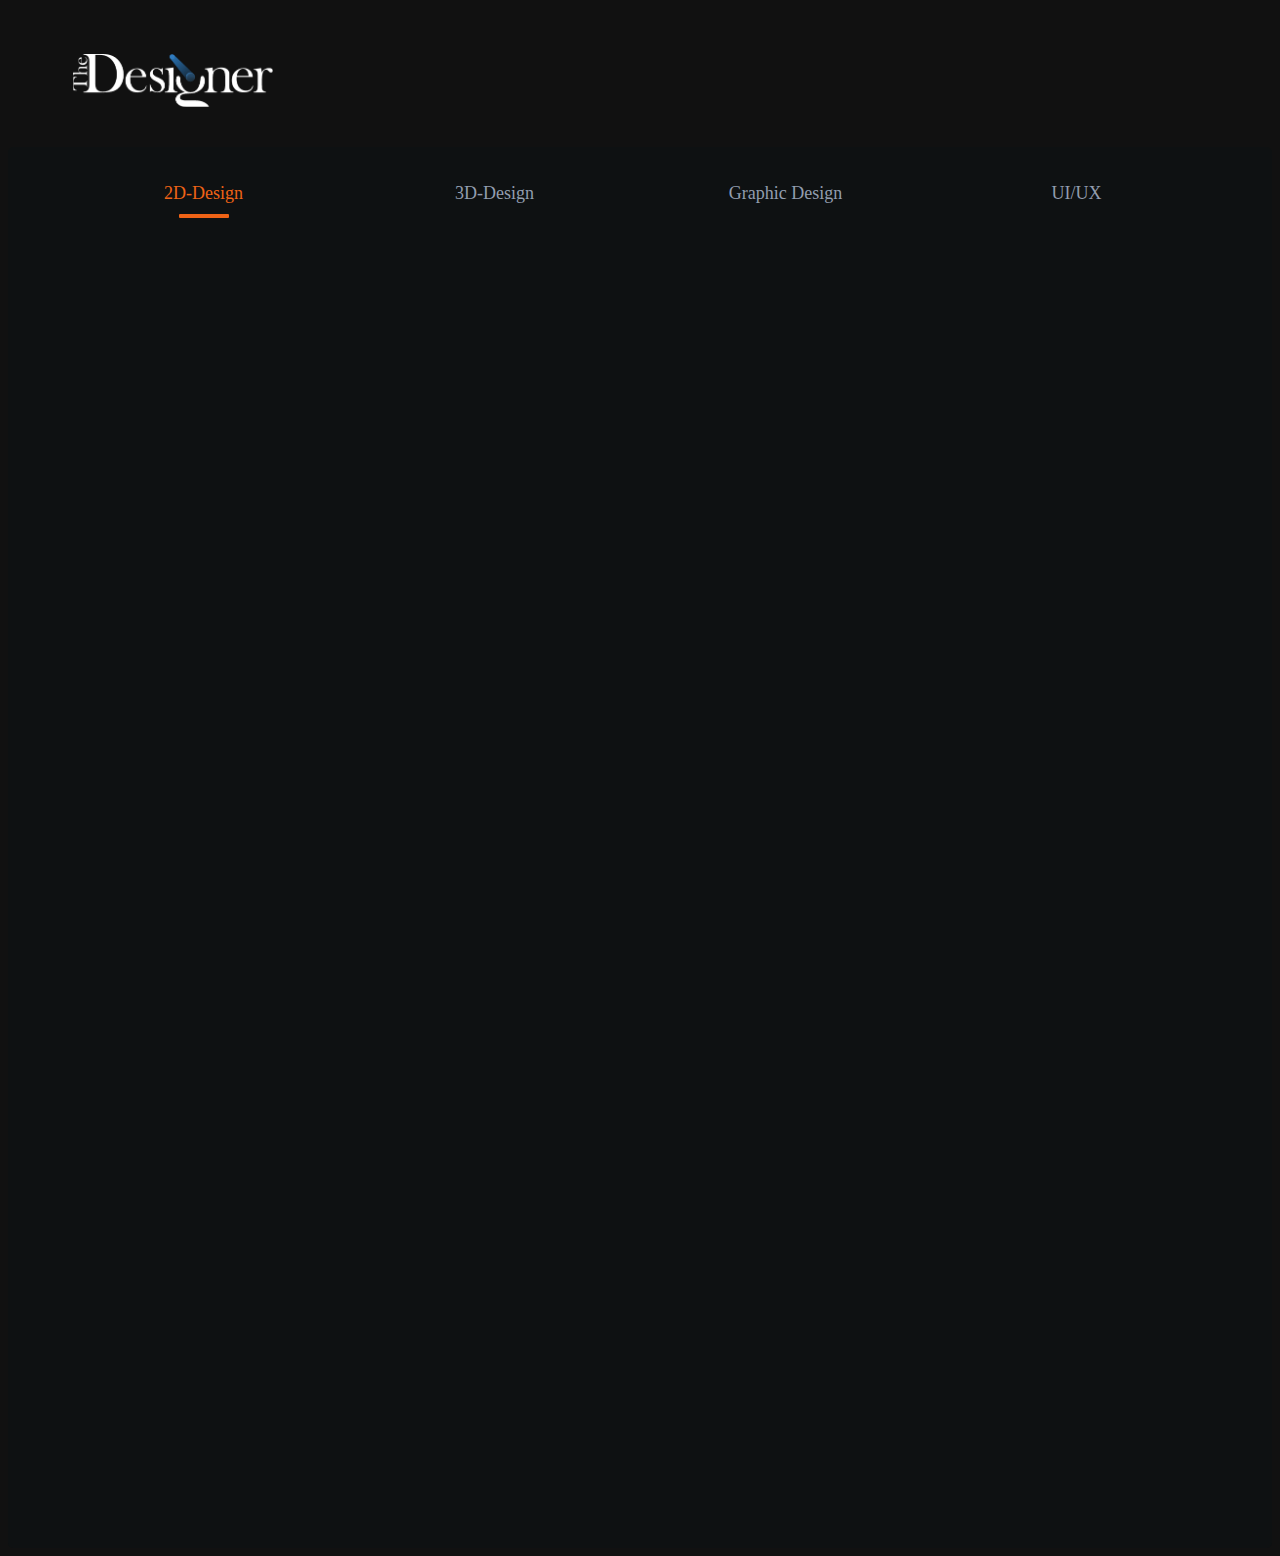
==== portfolio.html @ 878652f1 "Responsivness" ====
<!DOCTYPE html>
<html lang="en">
<head>
    <meta charset="UTF-8">
    <meta name="viewport" content="width=device-width, initial-scale=1.0">
    <link rel="shortcut icon" href="images/favicon.jpeg" type="image/x-icon">
    <link rel="stylesheet" href="Portfolio.css">
    <title>Portfolio</title>
</head>
<body>
    <div class="navbar-container">
        <a href="index.html#"><img src="images/logo.png" class="logo"></a>
    </div>
    <br>
    <br>
    <section>
        <div class="rt-container">
              <div class="col-rt-12">
                  <div class="Scriptcontent">
                  
                <!-- Start Tabs HTML -->
                <div class="tabs">
      
      <input type="radio" id="tab1" name="tab-control" checked>
      <input type="radio" id="tab2" name="tab-control">
      <input type="radio" id="tab3" name="tab-control">  
      <input type="radio" id="tab4" name="tab-control">
      <ul>
        <li title="Features"><label for="tab1" role="button"><span>2D-Design</span></label></li>
        <li title="Delivery Contents"><label for="tab2" role="button"><span>3D-Design</span></label></li>
        <li title="Shipping"><label for="tab3" role="button"><span>Graphic Design</span></label></li>    <li title="Returns"><label for="tab4" role="button"><span>UI/UX</span></label></li>
      </ul>
      
      <div class="slider"><div class="indicator"></div></div>
      <div class="content"> 
        <section>
            <div class="col-rt-12">
              <div class="horizontalScroll">
                <div class="item">
                  <div class="bg" style="background-image: url(images/2d-design/chimera\ 26\ may\ tanveer\ 2-2.jpg)"></div>
                </div>
                <div class="item">
                  <div class="bg" style="background-image: url(images/2d-design/cyber\ porny\ char\ 10\ june\ tanveer\ 1.jpg)"></div>
                </div>
                <div class="item">
                  <div class="bg" style="background-image: url(images/2d-design/eorzea\ jackpot\ 15\ july\ tanveer\ personal\ 1.jpg)"></div>
                </div>
                <div class="item">
                  <div class="bg" style="background-image: url(images/2d-design/girl\ full\ 14\ july\ mir\ personal.jpg)"></div>
                </div>
                <div class="item">
                  <div class="bg" style="background-image: url(images/2d-design/hip\ hop\ eyebrow\ up\ 21\ june\ tanveer\ 3_2.jpg)"></div>
                </div>
                <div class="item">
                  <div class="bg" style="background-image: url(images/2d-design/leo\ 6\ june\ tanveer\ 1.jpg)"></div>
                </div>
                <div class="item">
                  <div class="bg" style="background-image: url(images/2d-design/medusa\ 1-2.jpg)"></div>
                </div><div class="item">
                  <div class="bg" style="background-image: url(images/2d-design/ninja\ 4th\ may\ \(kazim\)\ 5.jpg)"></div>
                </div><div class="item">
                  <div class="bg" style="background-image: url(images/2d-design/racoon\ rocket\ 1.jpg)"></div>
                </div><div class="item">
                  <div class="bg" style="background-image: url(images/2d-design/rainbow\ wolf\ 10\ june\ tanveer\ 2-2.jpg)"></div>
                </div>
              </div>
               
        
            </div>
        </section>                    
        <section>
            <div class="col-rt-12">
        
                <div class="horizontalScroll">
                  <div class="item">
                    <div class="bg" style="background-image: url(images/3D-design/_001\ \(35\).jpg)"></div>
                  </div>
                  <div class="item">
                    <div class="bg" style="background-image: url(images/3D-design/Character_03\ \(18\).jpg)"></div>
                  </div>
                  <div class="item">
                    <div class="bg" style="background-image: url(images/3D-design/ezgif.com-video-to-gif\ \(1\).gif)"></div>
                  </div>
                  <div class="item">
                  <div class="bg" style="background-image: url(images/3D-design/Environment_01\ \(3\).jpg)"></div>
                  </div>
                  <div class="item">
                    <div class="bg" style="background-image: url(images/3D-design/NFT_01\ \(28\).jpg)"></div>
                  </div>
                  <div class="item">
                    <div class="bg" style="background-image: url(images/3D-design/ezgif.com-video-to-gif.gif)"></div>
                  </div>
                  <div class="item">
                    <div class="bg" style="background-image: url(images/3D-design/Product_03\ \(6\).jpg)"></div>
                  </div>
                </div>
               
        
            </div>
        </section>
            <section>
                <div class="col-rt-12">
        
                    <div class="horizontalScroll">
                      <div class="item">
                        <div class="bg" style="background-image: url(images/graphic-design/cth+post+5+gif.gif)"></div>
                      </div>
                      <div class="item">
                        <div class="bg" style="background-image: url(images/graphic-design/1695100658923.jpeg)"></div>
                      </div>
                      <div class="item">
                        <div class="bg" style="background-image: url(images/graphic-design/cth+post+6-3.jpg)"></div>
                      </div>
                      <div class="item">
                        <div class="bg" style="background-image: url(images/graphic-design/logo-02.jpg)"></div>
                      </div>
                      <div class="item">
                        <div class="bg" style="background-image: url(images/graphic-design/1695100660078.jpeg)"></div>
                      </div>
                      <div class="item">
                        <div class="bg" style="background-image: url(images/graphic-design/post+3.jpg)"></div>
                      </div>
                      <div class="item">
                        <div class="bg" style="background-image: url(images/graphic-design/oro+2.jpg)"></div>
                      </div>
                      <div class="item">
                        <div class="bg" style="background-image: url(images/graphic-design/al-tayyab\ leather\ goods\ 2\ copy1.jpg)"></div>
                      </div>
                    </div>
                   
            
                </div>
            </section >
            <section>
              <div class="image-wrap">
                    <img src="images/uiux/carwash.jpg" />
            </div>
            </section>
      </div>
    </div> 

    <!-- End Tabs HTML -->
               
                </div>
            </div>
        </div>
    </section>


    <script async src="https://www.googletagmanager.com/gtag/js?id=UA-76614800-1"></script>
    <script>
      window.dataLayer = window.dataLayer || [];
      function gtag(){dataLayer.push(arguments);}
      gtag('js', new Date());
    
      gtag('config', 'UA-76614800-1');
    </script>

</body>
</html>
---- Portfolio.css ----
pr* {
    padding: 0;
    margin: 0;
    font-family: textFont;
}

@font-face {
    font-family: headingFont;
    src: url(images/fonts/alacrity\ sans\ regular.ttf); 
}

@font-face {
    font-family: textFont;
    src: url(images/fonts/alacrity\ sans\ regular.ttf);
}

body {
    background-color: #0E1112;
    color: #fff;
    overflow-x: hidden;
}

html {
    scroll-behavior: smooth;
}
.navbar {
    position: fixed;
    top: 0;
    left: 0;
    width: 100%;
    background-color: transparent;
    z-index: 9999;
    transition: background-color 0.5s ease;
    color: #fff;
    height: fit-content;
    border-bottom: rgba(255, 255, 255, 0.199) 1px solid;
}

.navbar.scrolled {
    background-color: #0e11127e;
}

.logo {
    margin-left: 65px;
    width: 200px;
    margin-top: 46px;
}

.tabs {
    left: 50%;
    -webkit-transform: translateX(-50%);
            transform: translateX(-50%);
    position: relative;
    background: #0E1112;
    padding: 20px 50px;
    width: 100%;
    border-radius: 5px;
    min-width: 240px;
    min-height: 500px;
   overflow: auto;
}
.tabs input[name="tab-control"] {
    display: none;
}
.tabs .content section h2, .tabs ul li label {
    font-size: 18px;
    color: #428bff;
}
.tabs ul {
    list-style-type: none;
    padding-left: 0;
    display: -webkit-box;
    display: flex;
    -webkit-box-orient: horizontal;
    -webkit-box-direction: normal;
            flex-direction: row;
    margin-bottom: 10px;
    -webkit-box-pack: justify;
            justify-content: space-between;
    -webkit-box-align: end;
            align-items: flex-end;
    flex-wrap: wrap;
}
.tabs ul li {
    box-sizing: border-box;
    -webkit-box-flex: 1;
            flex: 1;
    width: 25%;
    padding: 0 10px;
    text-align: center;
}
.tabs ul li label {
    -webkit-transition: all 0.3s ease-in-out;
    transition: all 0.3s ease-in-out;
    color: #929daf;
    padding: 5px auto;
    overflow: hidden;
    text-overflow: ellipsis;
    display: block;
    cursor: pointer;
    -webkit-transition: all 0.2s ease-in-out;
    transition: all 0.2s ease-in-out;
    white-space: nowrap;
    -webkit-touch-callout: none;
    user-select: none;
}
.tabs ul li label:hover, .tabs ul li label:focus, .tabs ul li label:active {
    outline: 0;
    color: #EF6316;
}

.tabs .slider {
    position: relative;
    width: 25%;
    -webkit-transition: all 0.33s cubic-bezier(0.38, 0.8, 0.32, 1.07);
    transition: all 0.33s cubic-bezier(0.38, 0.8, 0.32, 1.07);
}
.tabs .slider .indicator {
    position: relative;
    width: 50px;
    max-width: 100%;
    margin: 0 auto;
    height: 4px;
    background: #EF6316;
    border-radius: 1px;
}
.tabs .content {
    margin-top: 30px;
}
.tabs .content section {
    display: none;
    -webkit-animation-name: content;
            animation-name: content;
    -webkit-animation-direction: normal;
            animation-direction: normal;
    -webkit-animation-duration: 0.3s;
            animation-duration: 0.3s;
    -webkit-animation-timing-function: ease-in-out;
            animation-timing-function: ease-in-out;
    -webkit-animation-iteration-count: 1;
            animation-iteration-count: 1;
    line-height: 1.4;
}

.tabs input[name="tab-control"]:nth-of-type(1):checked ~ ul > li:nth-child(1) > label {
    cursor: default;
    color: #EF6316;
}

@media (max-width: 600px) {
    .tabs input[name="tab-control"]:nth-of-type(1):checked ~ ul > li:nth-child(1) > label {
        background: rgba(0, 0, 0, 0.08);
   }
}
.tabs input[name="tab-control"]:nth-of-type(1):checked ~ .slider {
    -webkit-transform: translateX(0%);
            transform: translateX(0%);
}
.tabs input[name="tab-control"]:nth-of-type(1):checked ~ .content > section:nth-child(1) {
    display: block;
}
.tabs input[name="tab-control"]:nth-of-type(2):checked ~ ul > li:nth-child(2) > label {
    cursor: default;
    color: #EF6316;
}

@media (max-width: 600px) {
    .tabs input[name="tab-control"]:nth-of-type(2):checked ~ ul > li:nth-child(2) > label {
        background: rgba(0, 0, 0, 0.08);
   }
}
.tabs input[name="tab-control"]:nth-of-type(2):checked ~ .slider {
    -webkit-transform: translateX(100%);
            transform: translateX(100%);
}
.tabs input[name="tab-control"]:nth-of-type(2):checked ~ .content > section:nth-child(2) {
    display: block;
}
.tabs input[name="tab-control"]:nth-of-type(3):checked ~ ul > li:nth-child(3) > label {
    cursor: default;
    color: #EF6316;
}

@media (max-width: 600px) {
    .tabs input[name="tab-control"]:nth-of-type(3):checked ~ ul > li:nth-child(3) > label {
        background: rgba(0, 0, 0, 0.08);
   }
}
.tabs input[name="tab-control"]:nth-of-type(3):checked ~ .slider {
    -webkit-transform: translateX(200%);
            transform: translateX(200%);
}
.tabs input[name="tab-control"]:nth-of-type(3):checked ~ .content > section:nth-child(3) {
    display: block;
}
.tabs input[name="tab-control"]:nth-of-type(4):checked ~ ul > li:nth-child(4) > label {
    cursor: default;
    color: #EF6316;
}

@media (max-width: 600px) {
    .tabs input[name="tab-control"]:nth-of-type(4):checked ~ ul > li:nth-child(4) > label {
        background: rgba(0, 0, 0, 0.08);
   }
}
.tabs input[name="tab-control"]:nth-of-type(4):checked ~ .slider {
    -webkit-transform: translateX(300%);
            transform: translateX(300%);
}
.tabs input[name="tab-control"]:nth-of-type(4):checked ~ .content > section:nth-child(4) {
    display: block;
}
@-webkit-keyframes content {
    from {
        opacity: 0;
        -webkit-transform: translateY(5%);
                transform: translateY(5%);
   }
    to {
        opacity: 1;
        -webkit-transform: translateY(0%);
                transform: translateY(0%);
   }
}
@keyframes content {
    from {
        opacity: 0;
        -webkit-transform: translateY(5%);
                transform: translateY(5%);
   }
    to {
        opacity: 1;
        -webkit-transform: translateY(0%);
                transform: translateY(0%);
   }
}
@media (max-width: 1000px) {
    .tabs ul li label {
        white-space: initial;
   }
}

::-webkit-scrollbar {
    width: 1px;
    height: 1px;
  }
  
  ::-webkit-scrollbar-button {
    width: 1px;
    height: 1px;
  }
  
  *,
  *::after,
  *::before {
    box-sizing: border-box;
  }
  
  body {
    overflow: hidden;
    background:#111;
  }
  
  .horizontalScroll {
    width: 100vh;
    height: 100vw;
    overflow-y: auto;
    overflow-x: hidden;
  
    padding: 30px;
    -webkit-transform-origin: right top;
            transform-origin: right top;
    -webkit-transform: rotate(-90deg) translate3d(0, -100vh, 0);
            transform: rotate(-90deg) translate3d(0, -100vh, 0);
  }
  .horizontalScroll > * {
    -webkit-transform-origin: left top;
            transform-origin: left top;
    -webkit-transform: rotate(90deg) translate3d(0, calc(-100vh + 60px), 0);
            transform: rotate(90deg) translate3d(0, calc(-100vh + 60px), 0);
  }
  .item {
      width: calc(61vh - 60px);
      height: calc(56vh - 60px);
      background: #0E1112;
      position: relative;
  }
  .item:not(:first-child) {
    margin-top: 30px;
  }
  .item .bg {
    position: absolute;
    top: 0;
    right: 0;
    bottom: 0;
    left: 0;
    background: no-repeat center center / cover;
    background-blend-mode: luminosity;
  }
  .items {
    width: 400px;
    height: 400px;
    overflow: hidden;
    cursor: pointer;
    margin-top: 50px;
    align-items: rigth;
  }
  
  .items img {
    object-fit: cover;
    width: 100%;
    transform: translateY(0);
    transition: 6s ease-out;
  }
  
  .items:hover img {
    object-fit: cover;
    transform: translateY(calc(-100% + 400px));
    transition: 6s ease-out;
  }
  
  .image-wrap {
    width: 300px;
    height: 300px;
    overflow: hidden;
    margin: 50px auto;
}
.image-wrap img {
    width: 200%;
    height: 200%;
    object-fit: cover;
    object-position: top center;
    transition: all 15s ease-in-out;
}
.image-wrap:hover img {
    object-position: bottom center;
}
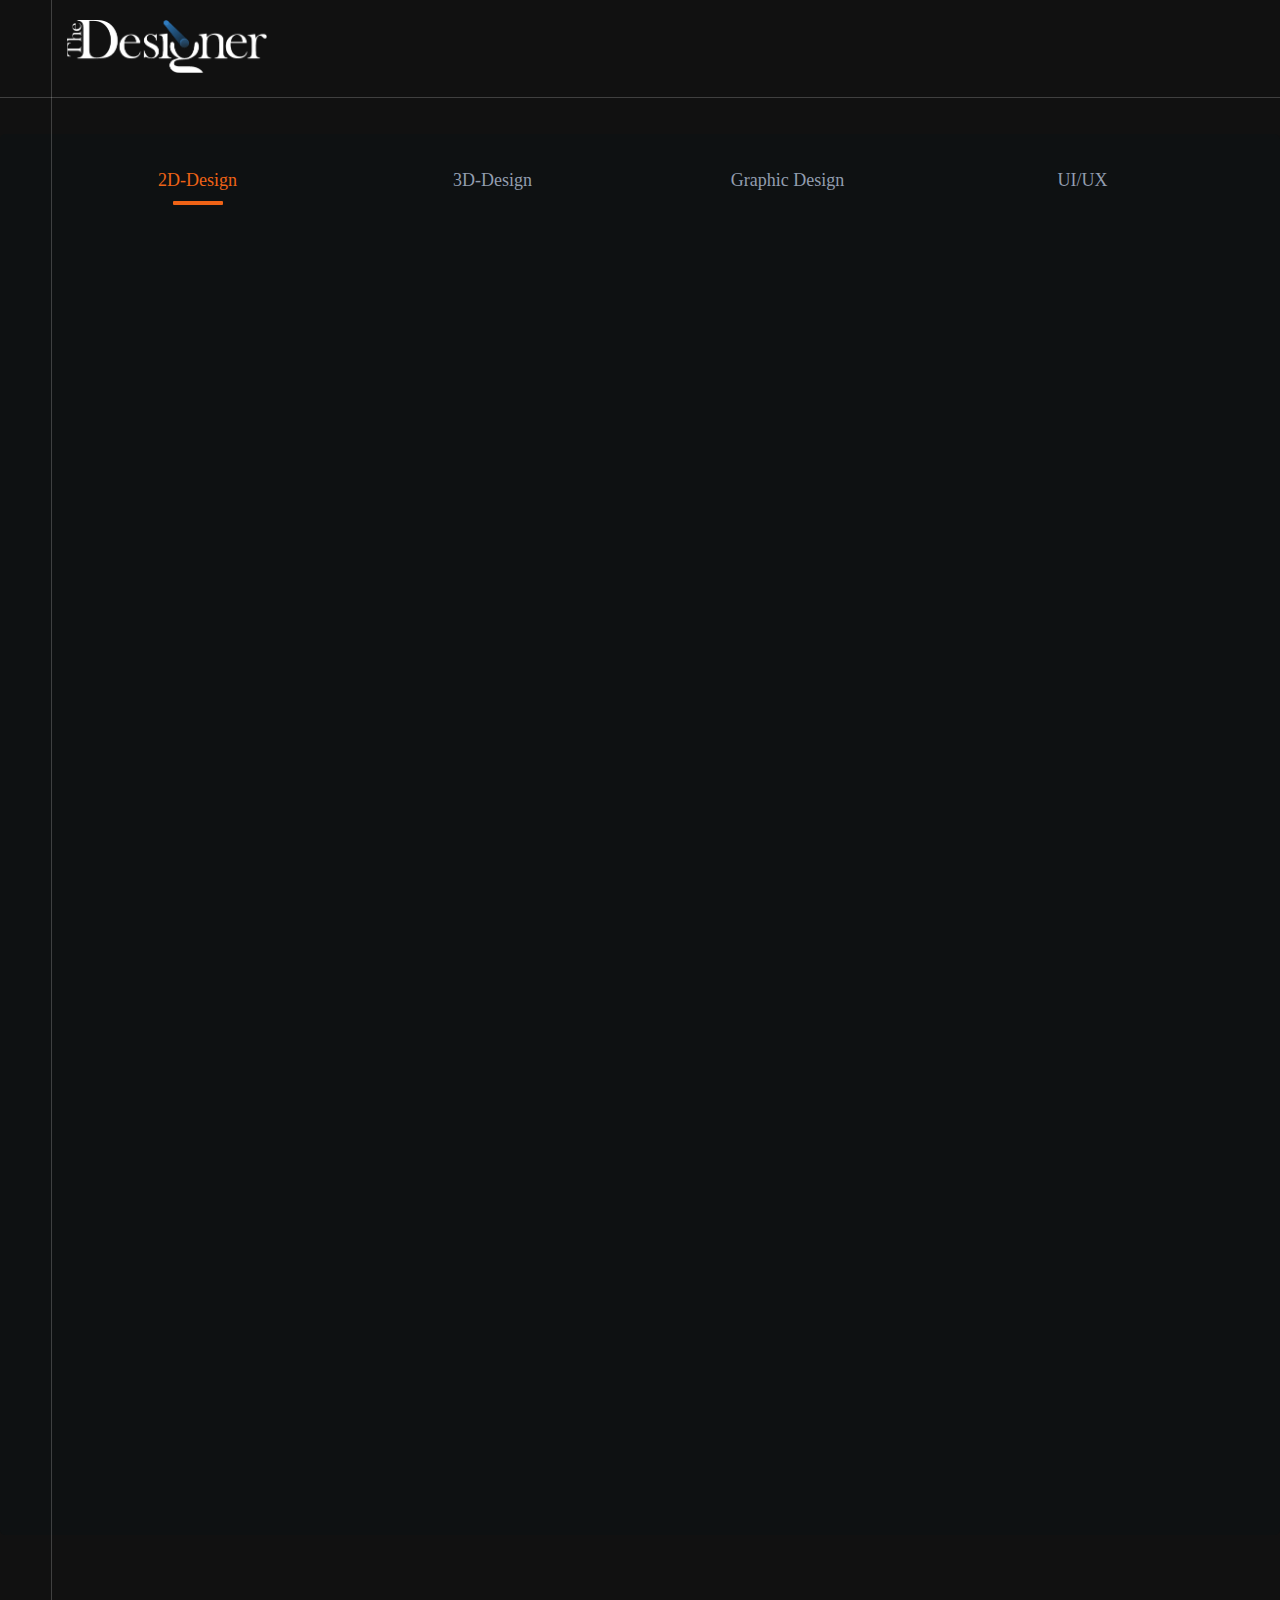
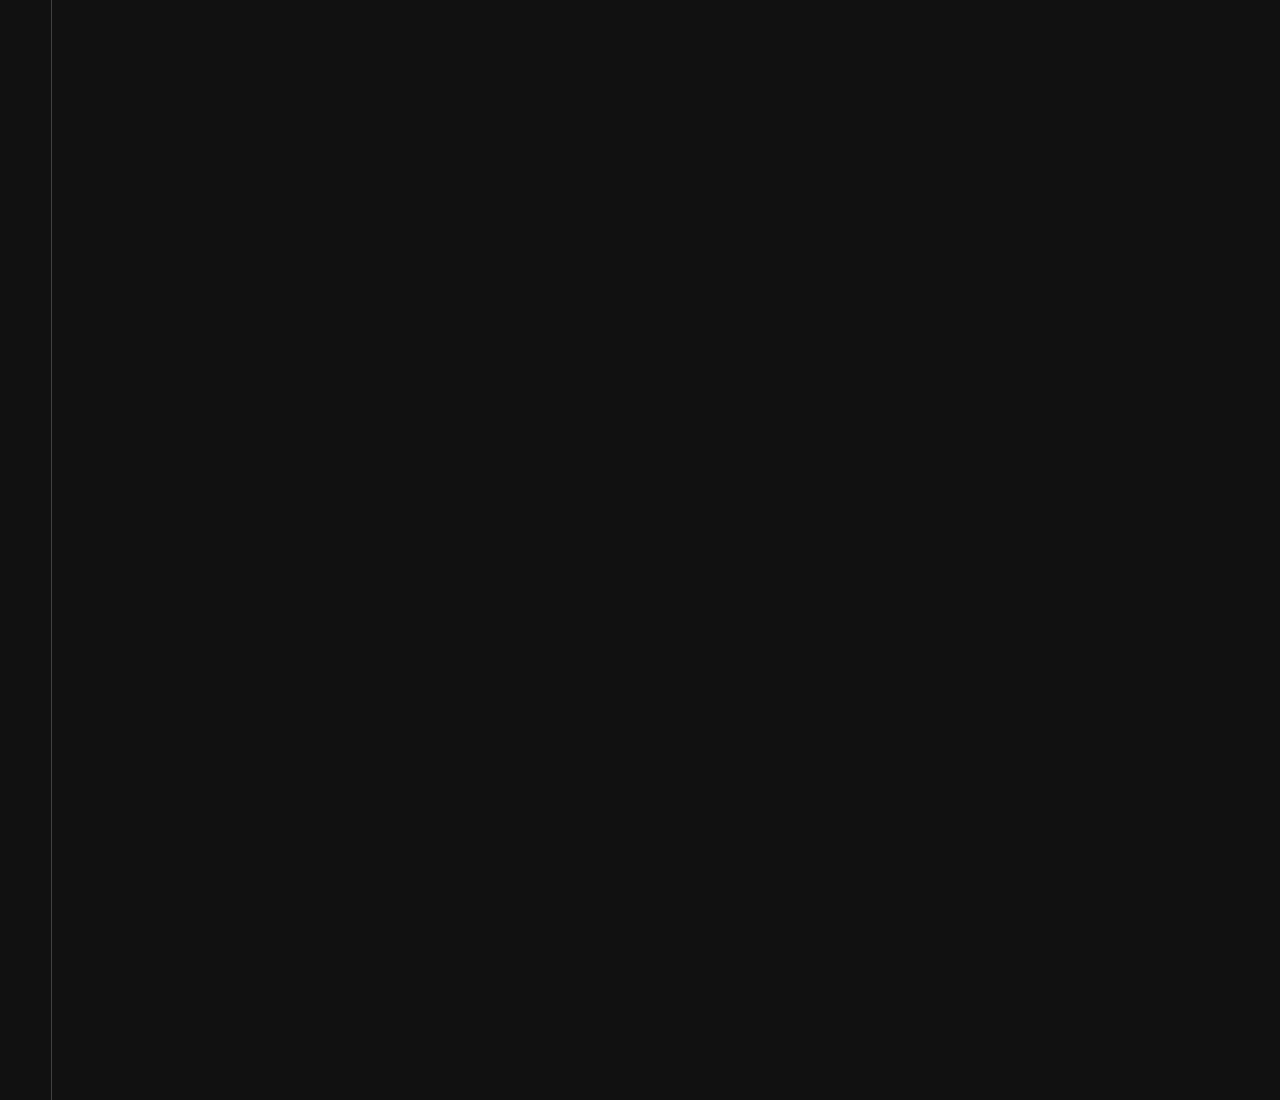
==== commit dfcf7f1c: "worked on portfolio page logo and lines" ====
--- a/portfolio.html
+++ b/portfolio.html
@@ -1,160 +1,184 @@
 <!DOCTYPE html>
 <html lang="en">
+
 <head>
-    <meta charset="UTF-8">
-    <meta name="viewport" content="width=device-width, initial-scale=1.0">
-    <link rel="shortcut icon" href="images/favicon.jpeg" type="image/x-icon">
-    <link rel="stylesheet" href="Portfolio.css">
-    <title>Portfolio</title>
+  <meta charset="UTF-8">
+  <meta name="viewport" content="width=device-width, initial-scale=1.0">
+  <link rel="shortcut icon" href="images/favicon.jpeg" type="image/x-icon">
+  <link rel="stylesheet" href="Portfolio.css">
+  <title>Portfolio</title>
 </head>
+
 <body>
-    <div class="navbar-container">
-        <a href="index.html#"><img src="images/logo.png" class="logo"></a>
-    </div>
-    <br>
-    <br>
-    <section>
-        <div class="rt-container">
-              <div class="col-rt-12">
-                  <div class="Scriptcontent">
-                  
-                <!-- Start Tabs HTML -->
-                <div class="tabs">
-      
-      <input type="radio" id="tab1" name="tab-control" checked>
-      <input type="radio" id="tab2" name="tab-control">
-      <input type="radio" id="tab3" name="tab-control">  
-      <input type="radio" id="tab4" name="tab-control">
-      <ul>
-        <li title="Features"><label for="tab1" role="button"><span>2D-Design</span></label></li>
-        <li title="Delivery Contents"><label for="tab2" role="button"><span>3D-Design</span></label></li>
-        <li title="Shipping"><label for="tab3" role="button"><span>Graphic Design</span></label></li>    <li title="Returns"><label for="tab4" role="button"><span>UI/UX</span></label></li>
-      </ul>
-      
-      <div class="slider"><div class="indicator"></div></div>
-      <div class="content"> 
-        <section>
-            <div class="col-rt-12">
-              <div class="horizontalScroll">
-                <div class="item">
-                  <div class="bg" style="background-image: url(images/2d-design/chimera\ 26\ may\ tanveer\ 2-2.jpg)"></div>
-                </div>
-                <div class="item">
-                  <div class="bg" style="background-image: url(images/2d-design/cyber\ porny\ char\ 10\ june\ tanveer\ 1.jpg)"></div>
-                </div>
-                <div class="item">
-                  <div class="bg" style="background-image: url(images/2d-design/eorzea\ jackpot\ 15\ july\ tanveer\ personal\ 1.jpg)"></div>
-                </div>
-                <div class="item">
-                  <div class="bg" style="background-image: url(images/2d-design/girl\ full\ 14\ july\ mir\ personal.jpg)"></div>
-                </div>
-                <div class="item">
-                  <div class="bg" style="background-image: url(images/2d-design/hip\ hop\ eyebrow\ up\ 21\ june\ tanveer\ 3_2.jpg)"></div>
-                </div>
-                <div class="item">
-                  <div class="bg" style="background-image: url(images/2d-design/leo\ 6\ june\ tanveer\ 1.jpg)"></div>
-                </div>
-                <div class="item">
-                  <div class="bg" style="background-image: url(images/2d-design/medusa\ 1-2.jpg)"></div>
-                </div><div class="item">
-                  <div class="bg" style="background-image: url(images/2d-design/ninja\ 4th\ may\ \(kazim\)\ 5.jpg)"></div>
-                </div><div class="item">
-                  <div class="bg" style="background-image: url(images/2d-design/racoon\ rocket\ 1.jpg)"></div>
-                </div><div class="item">
-                  <div class="bg" style="background-image: url(images/2d-design/rainbow\ wolf\ 10\ june\ tanveer\ 2-2.jpg)"></div>
-                </div>
-              </div>
-               
-        
+  <div class="lined"></div>
+  <div class="navbar-container">
+    <a href="index.html#"><img src="images/logo.png" class="logo"></a>
+  </div>
+  <br>
+  <br>
+  <section>
+    <div class="rt-container">
+      <div class="col-rt-12">
+        <div class="Scriptcontent">
+
+          <!-- Start Tabs HTML -->
+          <div class="tabs">
+
+            <input type="radio" id="tab1" name="tab-control" checked>
+            <input type="radio" id="tab2" name="tab-control">
+            <input type="radio" id="tab3" name="tab-control">
+            <input type="radio" id="tab4" name="tab-control">
+            <ul>
+              <li title="Features"><label for="tab1" role="button"><span>2D-Design</span></label></li>
+              <li title="Delivery Contents"><label for="tab2" role="button"><span>3D-Design</span></label></li>
+              <li title="Shipping"><label for="tab3" role="button"><span>Graphic Design</span></label></li>
+              <li title="Returns"><label for="tab4" role="button"><span>UI/UX</span></label></li>
+            </ul>
+
+            <div class="slider">
+              <div class="indicator"></div>
             </div>
-        </section>                    
-        <section>
-            <div class="col-rt-12">
-        
-                <div class="horizontalScroll">
-                  <div class="item">
-                    <div class="bg" style="background-image: url(images/3D-design/_001\ \(35\).jpg)"></div>
-                  </div>
-                  <div class="item">
-                    <div class="bg" style="background-image: url(images/3D-design/Character_03\ \(18\).jpg)"></div>
-                  </div>
-                  <div class="item">
-                    <div class="bg" style="background-image: url(images/3D-design/ezgif.com-video-to-gif\ \(1\).gif)"></div>
-                  </div>
-                  <div class="item">
-                  <div class="bg" style="background-image: url(images/3D-design/Environment_01\ \(3\).jpg)"></div>
-                  </div>
-                  <div class="item">
-                    <div class="bg" style="background-image: url(images/3D-design/NFT_01\ \(28\).jpg)"></div>
-                  </div>
-                  <div class="item">
-                    <div class="bg" style="background-image: url(images/3D-design/ezgif.com-video-to-gif.gif)"></div>
-                  </div>
-                  <div class="item">
-                    <div class="bg" style="background-image: url(images/3D-design/Product_03\ \(6\).jpg)"></div>
-                  </div>
-                </div>
-               
-        
-            </div>
-        </section>
-            <section>
+            <div class="content">
+              <section>
                 <div class="col-rt-12">
-        
-                    <div class="horizontalScroll">
-                      <div class="item">
-                        <div class="bg" style="background-image: url(images/graphic-design/cth+post+5+gif.gif)"></div>
-                      </div>
-                      <div class="item">
-                        <div class="bg" style="background-image: url(images/graphic-design/1695100658923.jpeg)"></div>
-                      </div>
-                      <div class="item">
-                        <div class="bg" style="background-image: url(images/graphic-design/cth+post+6-3.jpg)"></div>
-                      </div>
-                      <div class="item">
-                        <div class="bg" style="background-image: url(images/graphic-design/logo-02.jpg)"></div>
-                      </div>
-                      <div class="item">
-                        <div class="bg" style="background-image: url(images/graphic-design/1695100660078.jpeg)"></div>
-                      </div>
-                      <div class="item">
-                        <div class="bg" style="background-image: url(images/graphic-design/post+3.jpg)"></div>
-                      </div>
-                      <div class="item">
-                        <div class="bg" style="background-image: url(images/graphic-design/oro+2.jpg)"></div>
-                      </div>
-                      <div class="item">
-                        <div class="bg" style="background-image: url(images/graphic-design/al-tayyab\ leather\ goods\ 2\ copy1.jpg)"></div>
+                  <div class="horizontalScroll">
+                    <div class="item">
+                      <div class="bg"
+                        style="background-image: url(images/2d-design/chimera\ 26\ may\ tanveer\ 2-2.jpg)"></div>
+                    </div>
+                    <div class="item">
+                      <div class="bg"
+                        style="background-image: url(images/2d-design/cyber\ porny\ char\ 10\ june\ tanveer\ 1.jpg)">
                       </div>
                     </div>
-                   
-            
-                </div>
-            </section >
-            <section>
-              <div class="image-wrap">
-                    <img src="images/uiux/carwash.jpg" />
-            </div>
-            </section>
-      </div>
-    </div> 
-
-    <!-- End Tabs HTML -->
-               
-                </div>
-            </div>
-        </div>
-    </section>
+                    <div class="item">
+                      <div class="bg"
+                        style="background-image: url(images/2d-design/eorzea\ jackpot\ 15\ july\ tanveer\ personal\ 1.jpg)">
+                      </div>
+                    </div>
+                    <div class="item">
+                      <div class="bg"
+                        style="background-image: url(images/2d-design/girl\ full\ 14\ july\ mir\ personal.jpg)"></div>
+                    </div>
+                    <div class="item">
+                      <div class="bg"
+                        style="background-image: url(images/2d-design/hip\ hop\ eyebrow\ up\ 21\ june\ tanveer\ 3_2.jpg)">
+                      </div>
+                    </div>
+                    <div class="item">
+                      <div class="bg" style="background-image: url(images/2d-design/leo\ 6\ june\ tanveer\ 1.jpg)">
+                      </div>
+                    </div>
+                    <div class="item">
+                      <div class="bg" style="background-image: url(images/2d-design/medusa\ 1-2.jpg)"></div>
+                    </div>
+                    <div class="item">
+                      <div class="bg" style="background-image: url(images/2d-design/ninja\ 4th\ may\ \(kazim\)\ 5.jpg)">
+                      </div>
+                    </div>
+                    <div class="item">
+                      <div class="bg" style="background-image: url(images/2d-design/racoon\ rocket\ 1.jpg)"></div>
+                    </div>
+                    <div class="item">
+                      <div class="bg"
+                        style="background-image: url(images/2d-design/rainbow\ wolf\ 10\ june\ tanveer\ 2-2.jpg)"></div>
+                    </div>
+                  </div>
 
 
-    <script async src="https://www.googletagmanager.com/gtag/js?id=UA-76614800-1"></script>
-    <script>
-      window.dataLayer = window.dataLayer || [];
-      function gtag(){dataLayer.push(arguments);}
-      gtag('js', new Date());
-    
-      gtag('config', 'UA-76614800-1');
-    </script>
+                </div>
+              </section>
+              <section>
+                <div class="col-rt-12">
+
+                  <div class="horizontalScroll">
+                    <div class="item">
+                      <div class="bg" style="background-image: url(images/3D-design/_001\ \(35\).jpg)"></div>
+                    </div>
+                    <div class="item">
+                      <div class="bg" style="background-image: url(images/3D-design/Character_03\ \(18\).jpg)"></div>
+                    </div>
+                    <div class="item">
+                      <div class="bg" style="background-image: url(images/3D-design/ezgif.com-video-to-gif\ \(1\).gif)">
+                      </div>
+                    </div>
+                    <div class="item">
+                      <div class="bg" style="background-image: url(images/3D-design/Environment_01\ \(3\).jpg)"></div>
+                    </div>
+                    <div class="item">
+                      <div class="bg" style="background-image: url(images/3D-design/NFT_01\ \(28\).jpg)"></div>
+                    </div>
+                    <div class="item">
+                      <div class="bg" style="background-image: url(images/3D-design/ezgif.com-video-to-gif.gif)"></div>
+                    </div>
+                    <div class="item">
+                      <div class="bg" style="background-image: url(images/3D-design/Product_03\ \(6\).jpg)"></div>
+                    </div>
+                  </div>
+
+
+                </div>
+              </section>
+              <section>
+                <div class="col-rt-12">
+
+                  <div class="horizontalScroll">
+                    <div class="item">
+                      <div class="bg" style="background-image: url(images/graphic-design/cth+post+5+gif.gif)"></div>
+                    </div>
+                    <div class="item">
+                      <div class="bg" style="background-image: url(images/graphic-design/1695100658923.jpeg)"></div>
+                    </div>
+                    <div class="item">
+                      <div class="bg" style="background-image: url(images/graphic-design/cth+post+6-3.jpg)"></div>
+                    </div>
+                    <div class="item">
+                      <div class="bg" style="background-image: url(images/graphic-design/logo-02.jpg)"></div>
+                    </div>
+                    <div class="item">
+                      <div class="bg" style="background-image: url(images/graphic-design/1695100660078.jpeg)"></div>
+                    </div>
+                    <div class="item">
+                      <div class="bg" style="background-image: url(images/graphic-design/post+3.jpg)"></div>
+                    </div>
+                    <div class="item">
+                      <div class="bg" style="background-image: url(images/graphic-design/oro+2.jpg)"></div>
+                    </div>
+                    <div class="item">
+                      <div class="bg"
+                        style="background-image: url(images/graphic-design/al-tayyab\ leather\ goods\ 2\ copy1.jpg)">
+                      </div>
+                    </div>
+                  </div>
+
+
+                </div>
+              </section>
+              <section>
+                <div class="image-wrap">
+                  <img src="images/uiux/carwash.jpg" />
+                </div>
+              </section>
+            </div>
+          </div>
+
+          <!-- End Tabs HTML -->
+
+        </div>
+      </div>
+    </div>
+  </section>
+
+
+  <script async src="https://www.googletagmanager.com/gtag/js?id=UA-76614800-1"></script>
+  <script>
+    window.dataLayer = window.dataLayer || [];
+    function gtag() { dataLayer.push(arguments); }
+    gtag('js', new Date());
+
+    gtag('config', 'UA-76614800-1');
+  </script>
 
 </body>
+
 </html>--- a/Portfolio.css
+++ b/Portfolio.css
@@ -6,7 +6,7 @@
 
 @font-face {
     font-family: headingFont;
-    src: url(images/fonts/alacrity\ sans\ regular.ttf); 
+    src: url(images/fonts/alacrity\ sans\ regular.ttf);
 }
 
 @font-face {
@@ -18,11 +18,25 @@
     background-color: #0E1112;
     color: #fff;
     overflow-x: hidden;
+    padding: 0;
+    margin: 0;
 }
 
 html {
     scroll-behavior: smooth;
 }
+
+.lined {
+    width: 0.2px;
+    background: #fff;
+    height: 2700px;
+    position: absolute;
+    left: 4%;
+    z-index: 10000;
+    opacity: 0.2;
+    background: linear-gradient(top white);
+}
+
 .navbar {
     position: fixed;
     top: 0;
@@ -41,15 +55,15 @@
 }
 
 .logo {
-    margin-left: 65px;
     width: 200px;
-    margin-top: 46px;
+    margin-top: calc(1rem + 4px);
+    margin-left: calc(4rem + 3px);
 }
 
 .tabs {
     left: 50%;
     -webkit-transform: translateX(-50%);
-            transform: translateX(-50%);
+    transform: translateX(-50%);
     position: relative;
     background: #0E1112;
     padding: 20px 50px;
@@ -57,15 +71,19 @@
     border-radius: 5px;
     min-width: 240px;
     min-height: 500px;
-   overflow: auto;
-}
+    overflow: auto;
+}
+
 .tabs input[name="tab-control"] {
     display: none;
 }
-.tabs .content section h2, .tabs ul li label {
+
+.tabs .content section h2,
+.tabs ul li label {
     font-size: 18px;
     color: #428bff;
 }
+
 .tabs ul {
     list-style-type: none;
     padding-left: 0;
@@ -73,22 +91,24 @@
     display: flex;
     -webkit-box-orient: horizontal;
     -webkit-box-direction: normal;
-            flex-direction: row;
+    flex-direction: row;
     margin-bottom: 10px;
     -webkit-box-pack: justify;
-            justify-content: space-between;
+    justify-content: space-between;
     -webkit-box-align: end;
-            align-items: flex-end;
+    align-items: flex-end;
     flex-wrap: wrap;
 }
+
 .tabs ul li {
     box-sizing: border-box;
     -webkit-box-flex: 1;
-            flex: 1;
+    flex: 1;
     width: 25%;
     padding: 0 10px;
     text-align: center;
 }
+
 .tabs ul li label {
     -webkit-transition: all 0.3s ease-in-out;
     transition: all 0.3s ease-in-out;
@@ -104,7 +124,10 @@
     -webkit-touch-callout: none;
     user-select: none;
 }
-.tabs ul li label:hover, .tabs ul li label:focus, .tabs ul li label:active {
+
+.tabs ul li label:hover,
+.tabs ul li label:focus,
+.tabs ul li label:active {
     outline: 0;
     color: #EF6316;
 }
@@ -115,6 +138,7 @@
     -webkit-transition: all 0.33s cubic-bezier(0.38, 0.8, 0.32, 1.07);
     transition: all 0.33s cubic-bezier(0.38, 0.8, 0.32, 1.07);
 }
+
 .tabs .slider .indicator {
     position: relative;
     width: 50px;
@@ -124,171 +148,193 @@
     background: #EF6316;
     border-radius: 1px;
 }
+
 .tabs .content {
     margin-top: 30px;
 }
+
 .tabs .content section {
     display: none;
     -webkit-animation-name: content;
-            animation-name: content;
+    animation-name: content;
     -webkit-animation-direction: normal;
-            animation-direction: normal;
+    animation-direction: normal;
     -webkit-animation-duration: 0.3s;
-            animation-duration: 0.3s;
+    animation-duration: 0.3s;
     -webkit-animation-timing-function: ease-in-out;
-            animation-timing-function: ease-in-out;
+    animation-timing-function: ease-in-out;
     -webkit-animation-iteration-count: 1;
-            animation-iteration-count: 1;
+    animation-iteration-count: 1;
     line-height: 1.4;
 }
 
-.tabs input[name="tab-control"]:nth-of-type(1):checked ~ ul > li:nth-child(1) > label {
+.tabs input[name="tab-control"]:nth-of-type(1):checked~ul>li:nth-child(1)>label {
     cursor: default;
     color: #EF6316;
 }
 
 @media (max-width: 600px) {
-    .tabs input[name="tab-control"]:nth-of-type(1):checked ~ ul > li:nth-child(1) > label {
+    .tabs input[name="tab-control"]:nth-of-type(1):checked~ul>li:nth-child(1)>label {
         background: rgba(0, 0, 0, 0.08);
-   }
-}
-.tabs input[name="tab-control"]:nth-of-type(1):checked ~ .slider {
+    }
+}
+
+.tabs input[name="tab-control"]:nth-of-type(1):checked~.slider {
     -webkit-transform: translateX(0%);
-            transform: translateX(0%);
-}
-.tabs input[name="tab-control"]:nth-of-type(1):checked ~ .content > section:nth-child(1) {
+    transform: translateX(0%);
+}
+
+.tabs input[name="tab-control"]:nth-of-type(1):checked~.content>section:nth-child(1) {
     display: block;
 }
-.tabs input[name="tab-control"]:nth-of-type(2):checked ~ ul > li:nth-child(2) > label {
+
+.tabs input[name="tab-control"]:nth-of-type(2):checked~ul>li:nth-child(2)>label {
     cursor: default;
     color: #EF6316;
 }
 
 @media (max-width: 600px) {
-    .tabs input[name="tab-control"]:nth-of-type(2):checked ~ ul > li:nth-child(2) > label {
+    .tabs input[name="tab-control"]:nth-of-type(2):checked~ul>li:nth-child(2)>label {
         background: rgba(0, 0, 0, 0.08);
-   }
-}
-.tabs input[name="tab-control"]:nth-of-type(2):checked ~ .slider {
+    }
+}
+
+.tabs input[name="tab-control"]:nth-of-type(2):checked~.slider {
     -webkit-transform: translateX(100%);
-            transform: translateX(100%);
-}
-.tabs input[name="tab-control"]:nth-of-type(2):checked ~ .content > section:nth-child(2) {
+    transform: translateX(100%);
+}
+
+.tabs input[name="tab-control"]:nth-of-type(2):checked~.content>section:nth-child(2) {
     display: block;
 }
-.tabs input[name="tab-control"]:nth-of-type(3):checked ~ ul > li:nth-child(3) > label {
+
+.tabs input[name="tab-control"]:nth-of-type(3):checked~ul>li:nth-child(3)>label {
     cursor: default;
     color: #EF6316;
 }
 
 @media (max-width: 600px) {
-    .tabs input[name="tab-control"]:nth-of-type(3):checked ~ ul > li:nth-child(3) > label {
+    .tabs input[name="tab-control"]:nth-of-type(3):checked~ul>li:nth-child(3)>label {
         background: rgba(0, 0, 0, 0.08);
-   }
-}
-.tabs input[name="tab-control"]:nth-of-type(3):checked ~ .slider {
+    }
+}
+
+.tabs input[name="tab-control"]:nth-of-type(3):checked~.slider {
     -webkit-transform: translateX(200%);
-            transform: translateX(200%);
-}
-.tabs input[name="tab-control"]:nth-of-type(3):checked ~ .content > section:nth-child(3) {
+    transform: translateX(200%);
+}
+
+.tabs input[name="tab-control"]:nth-of-type(3):checked~.content>section:nth-child(3) {
     display: block;
 }
-.tabs input[name="tab-control"]:nth-of-type(4):checked ~ ul > li:nth-child(4) > label {
+
+.tabs input[name="tab-control"]:nth-of-type(4):checked~ul>li:nth-child(4)>label {
     cursor: default;
     color: #EF6316;
 }
 
 @media (max-width: 600px) {
-    .tabs input[name="tab-control"]:nth-of-type(4):checked ~ ul > li:nth-child(4) > label {
+    .tabs input[name="tab-control"]:nth-of-type(4):checked~ul>li:nth-child(4)>label {
         background: rgba(0, 0, 0, 0.08);
-   }
-}
-.tabs input[name="tab-control"]:nth-of-type(4):checked ~ .slider {
+    }
+}
+
+.tabs input[name="tab-control"]:nth-of-type(4):checked~.slider {
     -webkit-transform: translateX(300%);
-            transform: translateX(300%);
-}
-.tabs input[name="tab-control"]:nth-of-type(4):checked ~ .content > section:nth-child(4) {
+    transform: translateX(300%);
+}
+
+.tabs input[name="tab-control"]:nth-of-type(4):checked~.content>section:nth-child(4) {
     display: block;
 }
+
 @-webkit-keyframes content {
     from {
         opacity: 0;
         -webkit-transform: translateY(5%);
-                transform: translateY(5%);
-   }
+        transform: translateY(5%);
+    }
+
     to {
         opacity: 1;
         -webkit-transform: translateY(0%);
-                transform: translateY(0%);
-   }
-}
+        transform: translateY(0%);
+    }
+}
+
 @keyframes content {
     from {
         opacity: 0;
         -webkit-transform: translateY(5%);
-                transform: translateY(5%);
-   }
+        transform: translateY(5%);
+    }
+
     to {
         opacity: 1;
         -webkit-transform: translateY(0%);
-                transform: translateY(0%);
-   }
-}
+        transform: translateY(0%);
+    }
+}
+
 @media (max-width: 1000px) {
     .tabs ul li label {
         white-space: initial;
-   }
+    }
 }
 
 ::-webkit-scrollbar {
     width: 1px;
     height: 1px;
-  }
-  
-  ::-webkit-scrollbar-button {
+}
+
+::-webkit-scrollbar-button {
     width: 1px;
     height: 1px;
-  }
-  
-  *,
-  *::after,
-  *::before {
+}
+
+*,
+*::after,
+*::before {
     box-sizing: border-box;
-  }
-  
-  body {
+}
+
+body {
     overflow: hidden;
-    background:#111;
-  }
-  
-  .horizontalScroll {
+    background: #111;
+}
+
+.horizontalScroll {
     width: 100vh;
     height: 100vw;
     overflow-y: auto;
     overflow-x: hidden;
-  
+
     padding: 30px;
     -webkit-transform-origin: right top;
-            transform-origin: right top;
+    transform-origin: right top;
     -webkit-transform: rotate(-90deg) translate3d(0, -100vh, 0);
-            transform: rotate(-90deg) translate3d(0, -100vh, 0);
-  }
-  .horizontalScroll > * {
+    transform: rotate(-90deg) translate3d(0, -100vh, 0);
+}
+
+.horizontalScroll>* {
     -webkit-transform-origin: left top;
-            transform-origin: left top;
+    transform-origin: left top;
     -webkit-transform: rotate(90deg) translate3d(0, calc(-100vh + 60px), 0);
-            transform: rotate(90deg) translate3d(0, calc(-100vh + 60px), 0);
-  }
-  .item {
-      width: calc(61vh - 60px);
-      height: calc(56vh - 60px);
-      background: #0E1112;
-      position: relative;
-  }
-  .item:not(:first-child) {
+    transform: rotate(90deg) translate3d(0, calc(-100vh + 60px), 0);
+}
+
+.item {
+    width: calc(61vh - 60px);
+    height: calc(56vh - 60px);
+    background: #0E1112;
+    position: relative;
+}
+
+.item:not(:first-child) {
     margin-top: 30px;
-  }
-  .item .bg {
+}
+
+.item .bg {
     position: absolute;
     top: 0;
     right: 0;
@@ -296,35 +342,37 @@
     left: 0;
     background: no-repeat center center / cover;
     background-blend-mode: luminosity;
-  }
-  .items {
+}
+
+.items {
     width: 400px;
     height: 400px;
     overflow: hidden;
     cursor: pointer;
     margin-top: 50px;
     align-items: rigth;
-  }
-  
-  .items img {
+}
+
+.items img {
     object-fit: cover;
     width: 100%;
     transform: translateY(0);
     transition: 6s ease-out;
-  }
-  
-  .items:hover img {
+}
+
+.items:hover img {
     object-fit: cover;
     transform: translateY(calc(-100% + 400px));
     transition: 6s ease-out;
-  }
-  
-  .image-wrap {
+}
+
+.image-wrap {
     width: 300px;
     height: 300px;
     overflow: hidden;
     margin: 50px auto;
 }
+
 .image-wrap img {
     width: 200%;
     height: 200%;
@@ -332,6 +380,31 @@
     object-position: top center;
     transition: all 15s ease-in-out;
 }
+
 .image-wrap:hover img {
     object-position: bottom center;
 }
+
+
+
+
+/* Umer starts here */
+
+.navbar-container {
+    /* border: 1px solid red; */
+    border-bottom: 0.2px solid rgba(255, 255, 255, 0.2);
+    padding-bottom: 1.25rem;
+}
+
+@media (max-width: 912px) {
+    .logo {
+        margin-left: calc(2.5rem + 3px);
+    }
+}
+
+@media (max-width: 780px) {
+    .logo {
+        width: 100px;
+        /* border: 2px solid red; */
+    }
+}